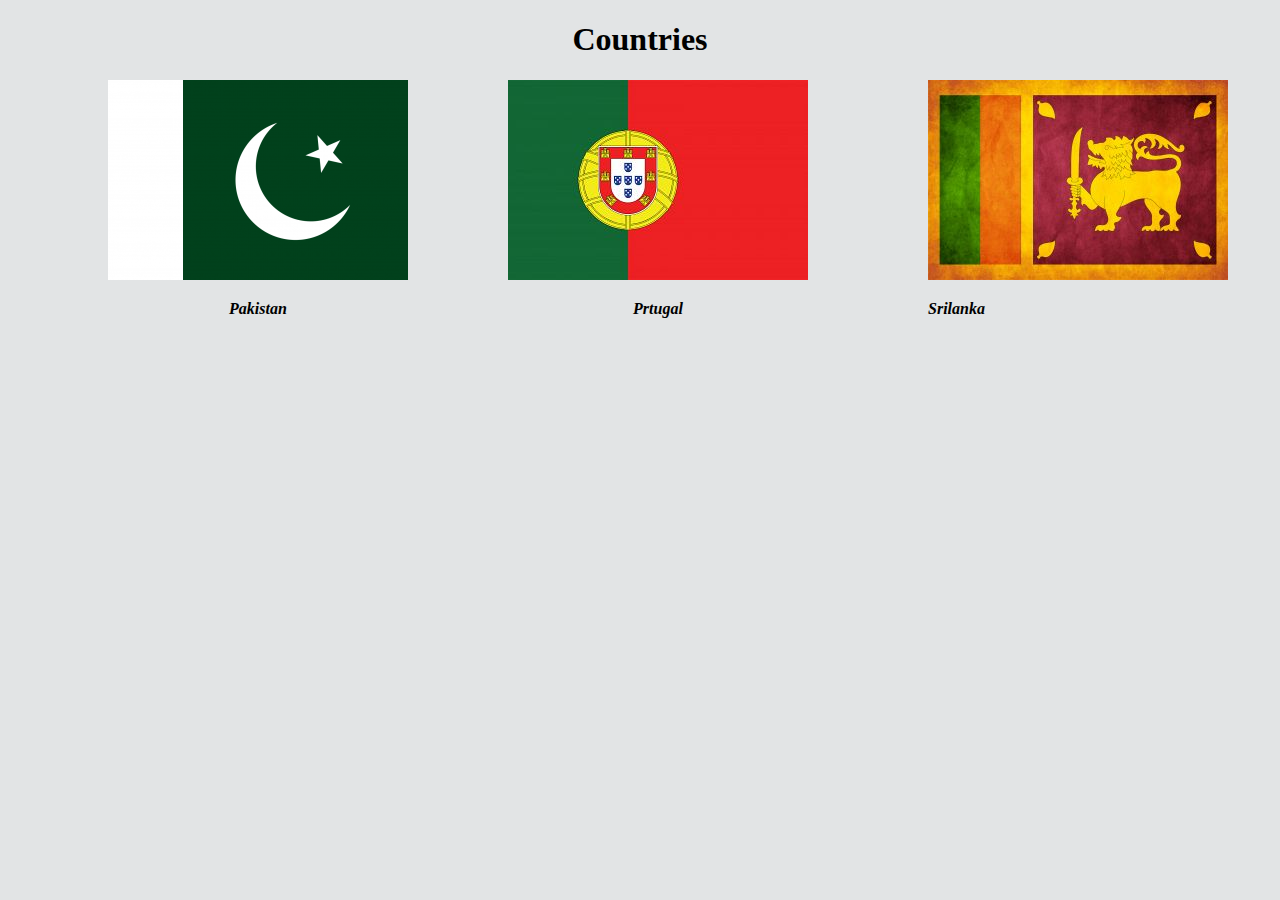
==== task-2/index.html @ c42195ac "first-test" ====
<!DOCTYPE html>
<html lang="en">

<head>
  <title>Document</title>
  <link rel="stylesheet" href="style.css">

  <!-- 

        Google Fonts used:
        - Montserrat
        - Satisfy

     -->

</head>

<body>
  <hearder>
    <h1>Countries</h1>
  </hearder>
   <div class="div1">
  <img src="images/flags/pakistan.png" alt="image">
  <p>
    <em>
      <strong>Pakistan</strong>
    </em>
  </p>
</div>
<div class="div2">
  <img src="images/flags/portugal.jpg" alt="image">
  <p>
    <em>
      <strong>Prtugal</strong>
    </em>
  </p>
</div>
  <img src="images/flags/srilanka.jpg" alt="image">
  <p>
    <em>
      <strong>Srilanka</strong>
    </em>
  </p>
</div>
</body>

</html>
---- task-2/style.css ----
body{
    background-color: #e2e4e5;
}

h1{
    text-align: center;
}

.div1{
    float: left;
    padding: 0px;
    margin-left: 100px;
}
.div1 p{
    text-align: center;
}
.div2{
    float: left;
    padding: 100px;
    margin-right: 20px;
    margin-top: -100px;
}
.div2 p{
   text-align: center;
}
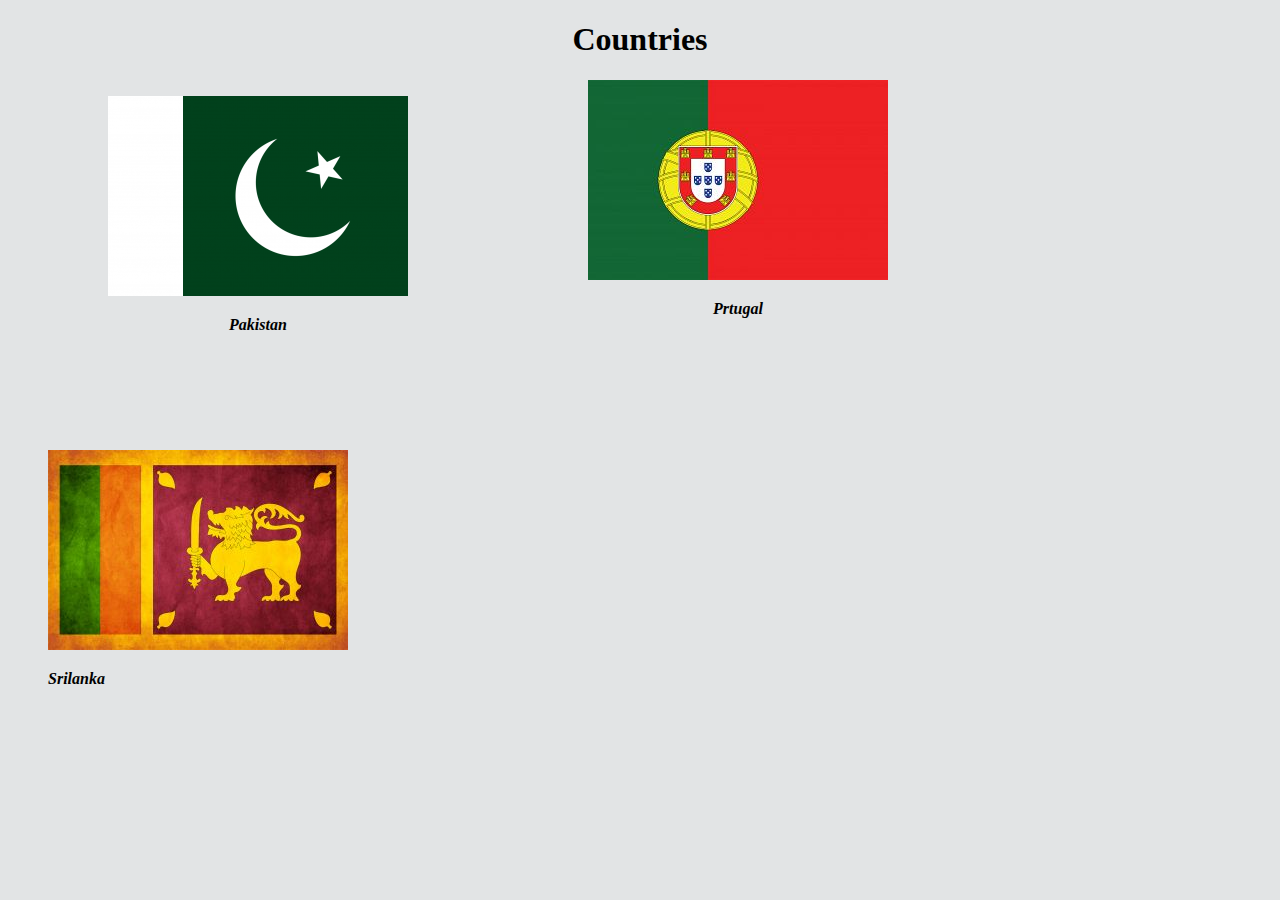
==== commit 7d93dff7: "figure-issue" ====
--- a/task-2/index.html
+++ b/task-2/index.html
@@ -2,10 +2,10 @@
 <html lang="en">
 
 <head>
-  <title>Document</title>
-  <link rel="stylesheet" href="style.css">
+    <title>Document</title>
+    <link rel="stylesheet" href="style.css">
 
-  <!-- 
+    <!-- 
 
         Google Fonts used:
         - Montserrat
@@ -16,32 +16,39 @@
 </head>
 
 <body>
-  <hearder>
-    <h1>Countries</h1>
-  </hearder>
-   <div class="div1">
-  <img src="images/flags/pakistan.png" alt="image">
-  <p>
-    <em>
-      <strong>Pakistan</strong>
-    </em>
-  </p>
-</div>
-<div class="div2">
-  <img src="images/flags/portugal.jpg" alt="image">
-  <p>
-    <em>
-      <strong>Prtugal</strong>
-    </em>
-  </p>
-</div>
-  <img src="images/flags/srilanka.jpg" alt="image">
-  <p>
-    <em>
-      <strong>Srilanka</strong>
-    </em>
-  </p>
-</div>
+    <header>
+        <h1>Countries</h1>
+    </header>
+    <figure class="div1">
+        <figcaption>
+            <img src="images/flags/pakistan.png" alt="image">
+            <p>
+                <em>
+                    <strong>Pakistan</strong>
+                </em>
+            </p>
+        </figcaption>
+    </figure>
+    <figure class="div2">
+        <figcaption>
+            <img src="images/flags/portugal.jpg" alt="image">
+            <p>
+                <em>
+                    <strong>Prtugal</strong>
+                </em>
+            </p>
+        </figcaption>
+    </figure>
+    <figure>
+        <figcaption>
+            <img src="images/flags/srilanka.jpg" alt="image">
+            <p>
+                <em>
+                    <strong>Srilanka</strong>
+                </em>
+            </p>
+        </figcaption>
+    </figure>
 </body>
 
-</html>+</html>
